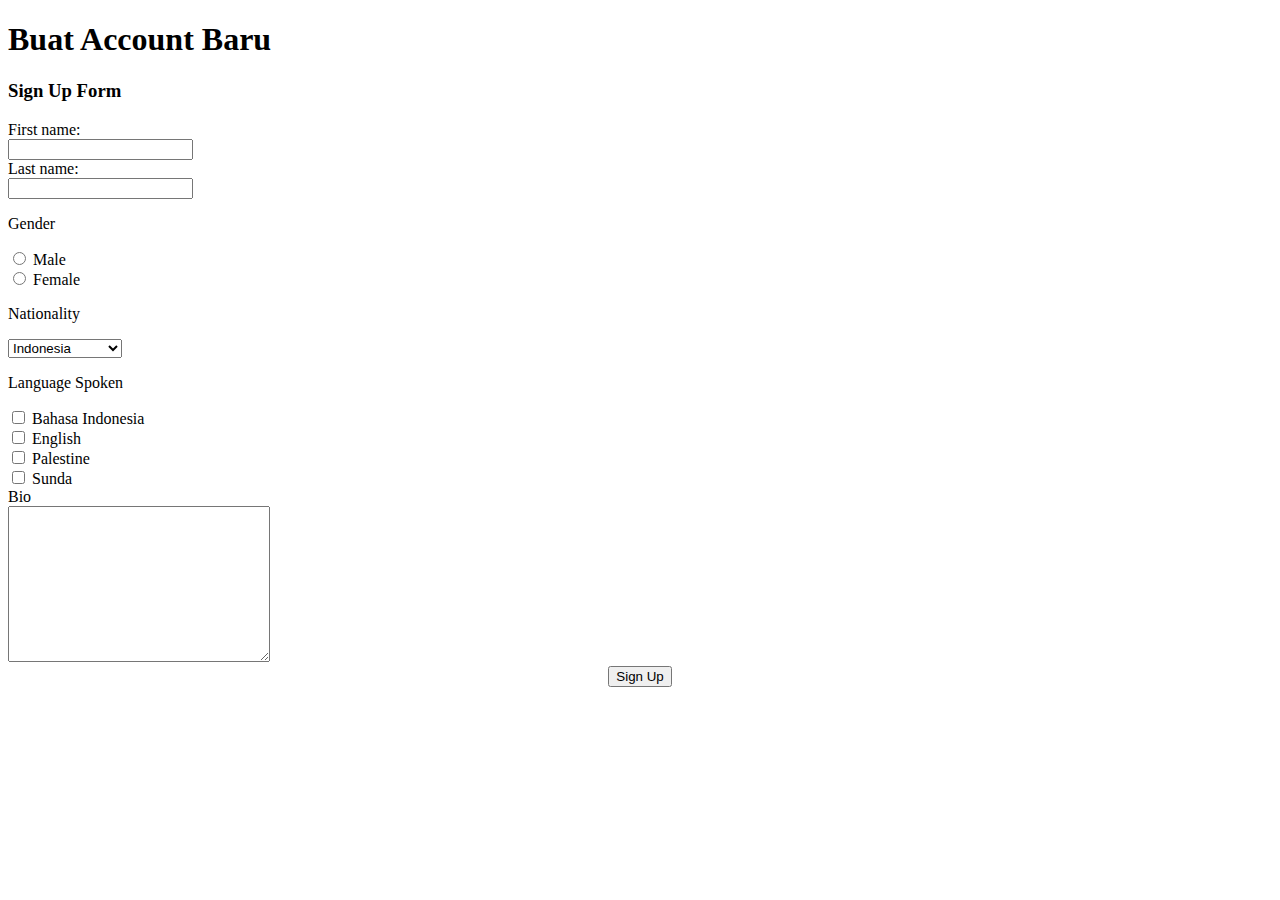
==== form.html @ 3173c5a5 "alhamdulillah kelar" ====
<!DOCTYPE html>
<html lang="en">
<head>
    <meta charset="UTF-8">
    <meta name="viewport" content="width=device-width, initial-scale=1.0">
    <title>Sign Up Form</title>
    <link rel="preconnect" href="https://fonts.googleapis.com">
    <link rel="preconnect" href="https://fonts.gstatic.com" crossorigin>
    <link href="https://fonts.googleapis.com/css2?family=Raleway:ital,wght@1,200&display=swap" rel="stylesheet">
    <link rel="stylesheet" href="styles.css">
</head>
  
<body>
    <div class="signup-container">   
    <h1>Buat Account Baru</h1>
    <h3>Sign Up Form</h3>
    <form id="form.html" action="welcome.html" method="get">
        <label for="first-name">First name:</label><br>
        <input type="text" name="first-name" id="first-name" required><br>
        <label for="last-name">Last name:</label><br>
        <input type="text" name="last-name" id="last-name" required><br>
        <p>Gender</p>
        <input type="radio" id="male" name="gender" value="Male" required>
        <label for="male">Male</label><br>
        <input type="radio" id="female" name="gender" value="Female" required>
        <label for="female">Female</label><br>
        <p>Nationality</p>
        <select name="nationality" id="nationality" required>
            <option value="Indonesia">Indonesia</option>
            <option value="English">English</option>
            <option value="India">India</option>
            <option value="Johar">Johar</option>
            <option value="CKM">CitraKebunMas</option>   
        </select>
        <p>Language Spoken</p>
        <input type="checkbox" id="language1">
        <label for="language1"> Bahasa Indonesia</label><br>
        <input type="checkbox" id="language2">
        <label for="language2"> English</label><br>
        <input type="checkbox" id="language3">
        <label for="language3"> Palestine</label><br>
        <input type="checkbox" id="language4">
        <label for="language4"> Sunda</label><br>
        <label for="bio">Bio</label><br>
        <textarea name="bio" id="bio" cols="30" rows="10"></textarea><br>
        <div align="center">    
            <button type="submit">Sign Up</button>
        </div>
    </form>
    </div>
</body>
</html>
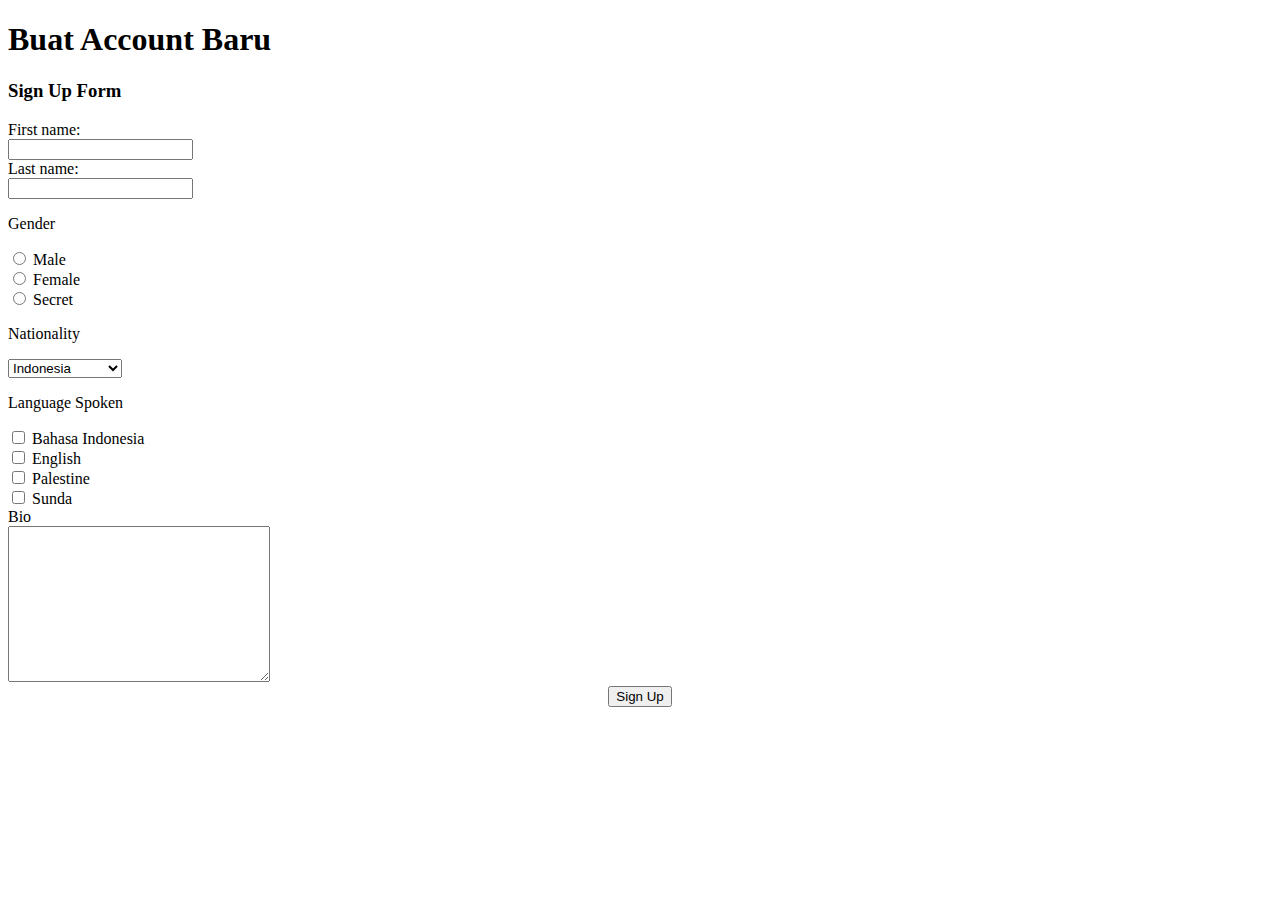
==== commit 0b91a4f4: "Nambah" ====
--- a/form.html
+++ b/form.html
@@ -7,7 +7,7 @@
     <link rel="preconnect" href="https://fonts.googleapis.com">
     <link rel="preconnect" href="https://fonts.gstatic.com" crossorigin>
     <link href="https://fonts.googleapis.com/css2?family=Raleway:ital,wght@1,200&display=swap" rel="stylesheet">
-    <link rel="stylesheet" href="styles.css">
+    <link rel="stylesheet" href="styles.css">  
 </head>
   
 <body>
@@ -24,6 +24,8 @@
         <label for="male">Male</label><br>
         <input type="radio" id="female" name="gender" value="Female" required>
         <label for="female">Female</label><br>
+        <input type="radio" id="Secret"name="gender" value="Secret" required>
+        <label for="Secret">Secret</label><br>
         <p>Nationality</p>
         <select name="nationality" id="nationality" required>
             <option value="Indonesia">Indonesia</option>
